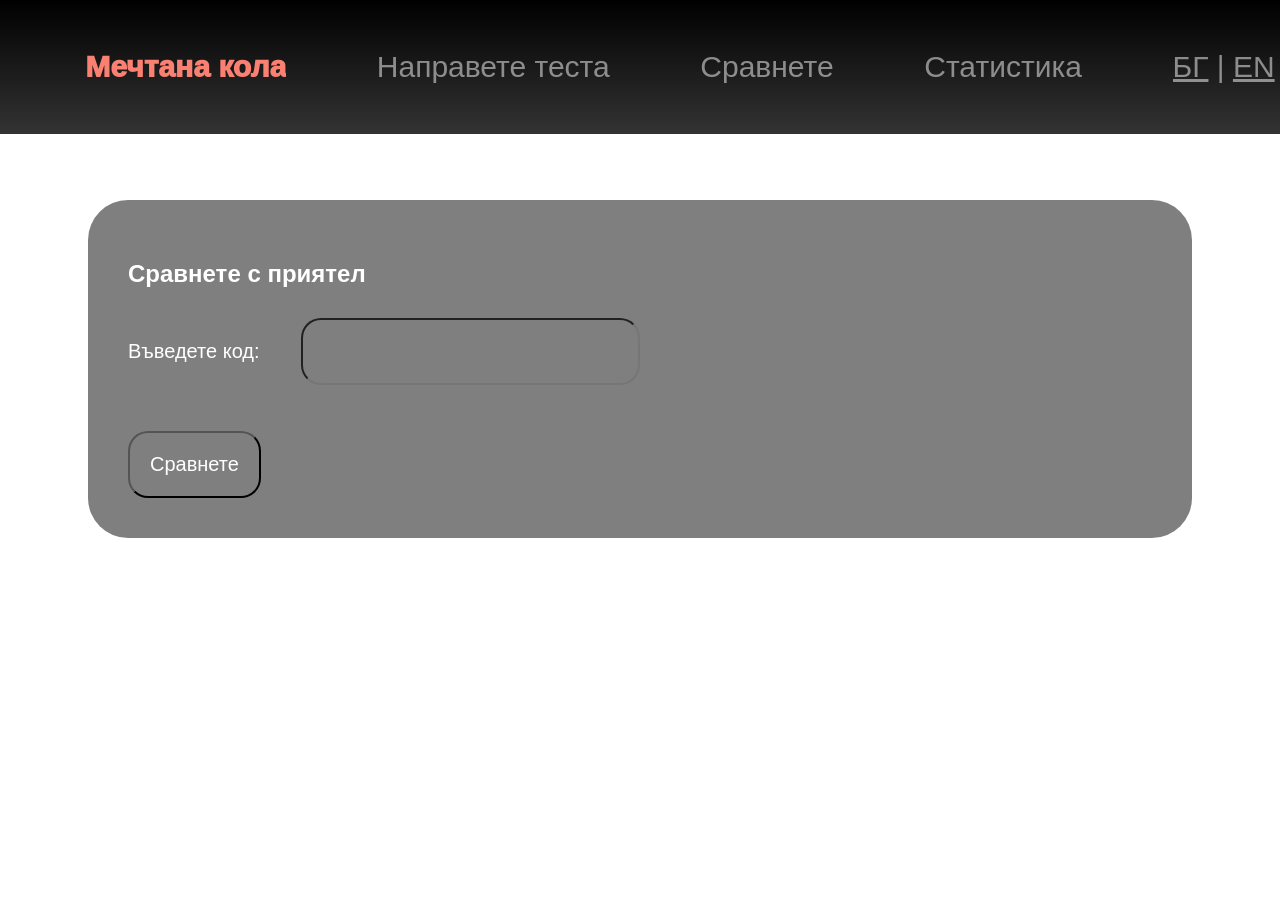
==== compare.html @ eef47a0e "Compare with a Friend Added" ====
<!doctype html>
<html lang="en">
	<head>
		<meta charset="UTF-8" />
		<meta name="viewport" content="width=device-width, initial-scale=1.0" />
		<title>Dream Car Search Engine</title>
		<link rel="stylesheet" href="./style.css" />
	</head>
	<body>
		<img
			class="bg-image"
			src="https://external-content.duckduckgo.com/iu/?u=https://images.wallpapersden.com/image/download/4k-empty-road-new_bGdlaGiUmZqaraWkpJRobWllrWdma2U.jpg"
		/>
		<nav>
			<ul>
				<li class="title">
					<a href="./index.html" id="title">Your Dream Car</a>
				</li>
				<li>
					<a href="./index.html" id="take-the-test">Take the Test</a>
				</li>
				<li>
					<a href="./compare.html" id="compare"
						>Compare with Others</a
					>
				</li>
				<li id="global-stats">Global Stats</li>
				<li>
					<a id="bg-button">BG</a>
					|
					<a id="en-button">EN</a>
				</li>
			</ul>
		</nav>
		<main>
			<article id="extra" style="margin-top: 200px">
				<h1 id="compare-with-a-friend">Compare with a friend</h1>

				<div class="form">
					<label for="code" id="enter-code">Enter code:</label
					><input name="other-code" type="text" required />
				</div>

				<br /><br />
				<button id="compare-btn">Compare</button>
			</article>

			<article id="results">
				<h1 id="you-have-a">You have a similarity of</h1>
				<h1 id="similarity">30%</h1>
			</article>
		</main>

		<script src="./compare.js" type="module" defer></script>
		<script>
			let deviceMultiplier = this.visualViewport.width < 900 ? 2 : 1;

			if (deviceMultiplier == 2) {
				const nav = document.querySelector('nav');

				nav.style.overflow = 'hidden';
				nav.style.height = '50px';
				nav.style.zIndex = 100;

				let collapsed = true;

				document
					.querySelector('#title')
					.addEventListener('click', () => {
						collapsed = !collapsed;

						if (!collapsed) {
							nav.style.overflow = 'unset';
							nav.style.height = 'unset';
						} else {
							nav.style.overflow = 'hidden';
							nav.style.height = '50px';
						}
					});
			}

			document.addEventListener('scroll', () => {
				let max = this.visualViewport.width / 100;
				let t = Math.max(
					0,
					Math.min(1, (this.scrollY / 1000) * deviceMultiplier),
				);

				let currBlur = t * max * deviceMultiplier;
				document.querySelector('.bg-image').style.filter =
					`blur(${currBlur.toFixed(0)}px)`;
			});
		</script>
	</body>
</html>
---- style.css ----
:root {
	--bg: rgba(255, 255, 255, 0.5);
	--fg: black;
	--bg-black: rgba(0, 0, 0, 0.85);
}

* {
	font-family: Arial, Helvetica, sans-serif;
	overflow-x: hidden;
}

.title {
	color: salmon;
	font-weight: 1000;
}

.bg-image {
	position: fixed;
	width: 105vw;
	height: 105vh;
	top: 0;
	left: -2vw;

	z-index: -10;
}

body {
	padding: 0px;
	margin: unset;
	width: 100%;
	overflow-x: hidden;
}

nav {
	width: 100%;
	position: fixed;
	z-index: 100;
	margin: unset;

	color: var(--bg);
	padding-top: 20px;
	padding-bottom: 20px;

	font-size: 30px;

	background: linear-gradient(black 0%, rgba(0, 0, 0, 0.8));
}

.slogan {
	font-size: 80px;
	margin-top: 20%;
	margin-bottom: 15%;
	color: white;

	text-shadow: rgba(0, 0, 0, 0.5) 0px 0px 10px;
}

#desc {
	font-size: 40px;
	color: white;

	margin-bottom: 10%;

	background-color: rgba(0, 0, 0, 0.5);
	width: 80%;
	max-width: 1400px;
	padding: 40px;
	border-radius: 40px;
}

ul {
	display: flex;
	width: 100%;
	justify-content: space-around;
}

nav ul li {
	list-style: none;
	cursor: pointer;
}

nav ul li:hover {
	color: orange;
	text-decoration: underline;
	transition: all 0.2s;
}

main {
	color: var(--fg);

	display: flex;
	flex-direction: column;
	align-items: center;
	justify-content: center;

	padding-bottom: 40px;
}

article {
	color: white;
	background-color: rgba(0, 0, 0, 0.5);

	width: 80%;
	max-width: 1400px;

	padding: 40px;
	border-radius: 40px;

	margin-bottom: 5%;
}

.dimmed {
	display: flex;
	justify-content: center;
	align-items: center;
	font-size: 20px;
	width: 15%;
	aspect-ratio: 1;
	background-color: transparent;
	border-radius: 50%;
	filter: saturate(70%) brightness(70%);
	/* opacity: 50%; */

	transition: all 0.2s;
}

.circle {
	display: flex;
	justify-content: center;
	align-items: center;
	font-size: 20px;
	text-shadow: black 0px 0px 10px;
	width: 15%;
	aspect-ratio: 1;
	background-color: transparent;
	border: 5px solid rgba(255, 255, 255, 0.5);
	/* border: 5px solid transparent; */
	border-radius: 50%;
	transition: all 0.2s;
}

.pressed {
	/* border: 2px solid white; */
	filter: saturate(100%) brightness(130%);
	border: 5px double white;
	opacity: 100%;
	transform: scale(1) !important;
	/* box-shadow: inset black 0px 0px 50px 0px; */
}

.circle:hover {
	filter: saturate(80%) brightness(80%);
	transition: all 0.2s;
}

.options {
	display: flex;
	justify-content: space-around;

	margin-top: 2%;
	margin-bottom: 2%;

	width: 30%;
}

.darkgreen {
	background-color: rgb(0, 160, 0);
}

.green {
	background-color: rgb(75, 158, 75);
	transform: scale(0.75);
}

.red {
	background-color: rgb(174, 81, 81);
	transform: scale(0.75);
}

.darkred {
	background-color: rgb(161, 0, 0);
}

.gray {
	background-color: rgb(185, 185, 185);
	transform: scale(0.6);
}

.form {
	width: 50%;
	display: grid;
	grid-template-columns: auto auto;

	font-size: 20px;
}

input,
select {
	font-size: 20px;

	padding: 20px;
	border-radius: 20px;
	margin-top: 10px;
	margin-bottom: 10px;

	background-color: var(--bg-dark);
	color: white;
}

label {
	display: flex;
	align-items: center;
}

/* .questions {
	columns: 2;
} */

#priorities {
	margin-top: 60%;
}

button {
	padding: 20px;
	background-color: var(--bg-dark);
	color: white;
	font-size: 20px;
	border-radius: 20px;
}

#bg-button {
	text-decoration: underline;
	cursor: pointer;
}

#en-button {
	text-decoration: underline;
	cursor: pointer;
}

.salmon {
	color: salmon;
}

#code {
	font-size: 80px;
}

#similarity {
	font-size: 80px;
}

a {
	color: unset;
	text-decoration: none;
}

@media screen and (max-width: 800px) {
	nav {
		flex-direction: column;
		background-color: black;
		position: relative;
	}

	.bg-image {
		object-fit: cover;
		height: 110vh;
	}

	.form {
		grid-template-columns: auto;
		width: 100%;
	}

	#desc div {
		width: 100%;
		align-items: center;
	}

	#desc div .circle {
		/* width: 30%; */
		width: unset;
		height: 50%;
		aspect-ratio: 1;
		padding: 20px;
		margin: unset;
		font-size: 15px;
	}

	.options {
		width: 100%;
	}

	ul {
		flex-direction: column;
	}

	.slogan {
		font-size: 30px;
		padding: 40px;
	}

	#desc-text {
		font-size: 16px;
	}

	#code {
		font-size: 40px;
	}

	#similarity {
		font-size: 40px;
	}
}
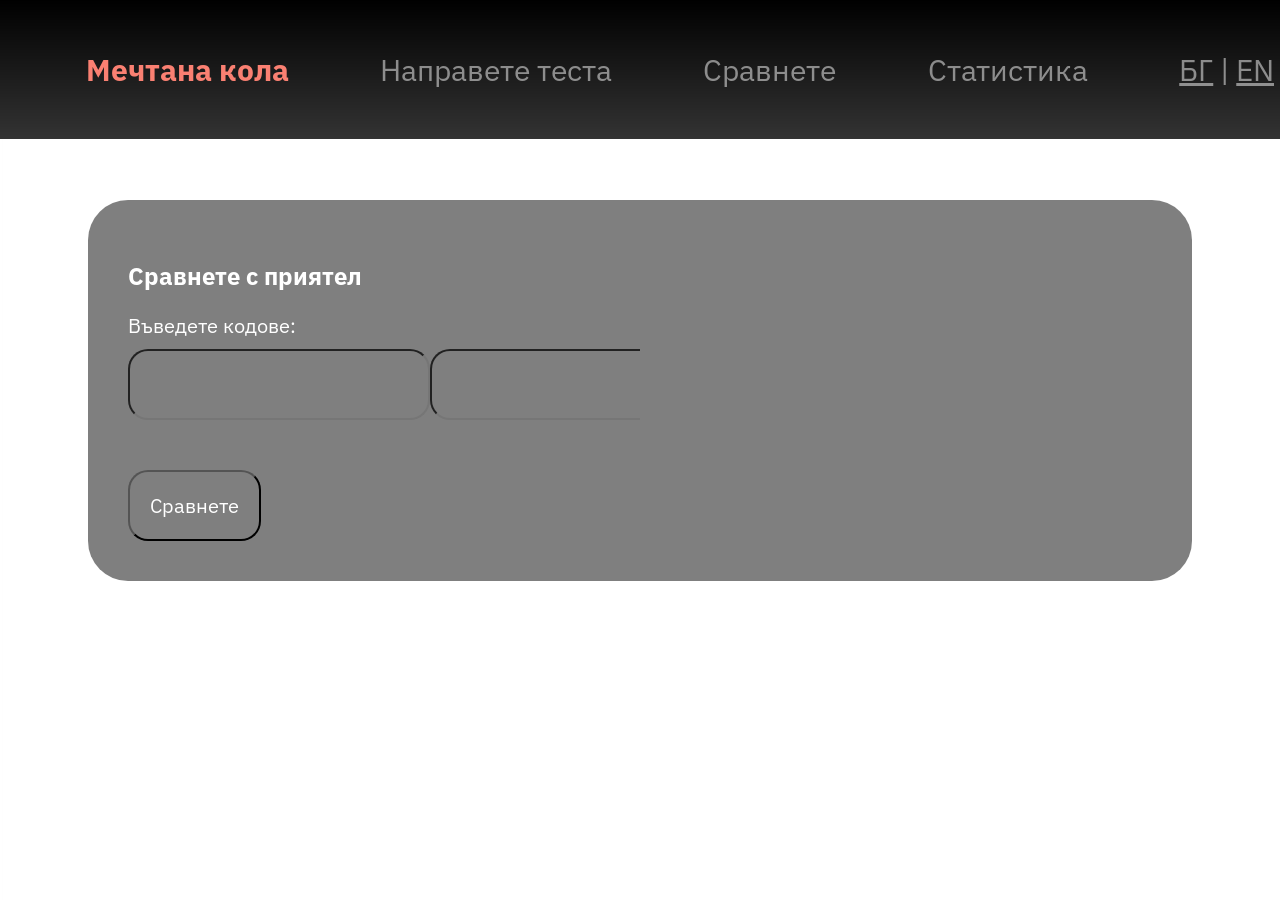
==== commit 6cb9bb8d: "QOL Changes and UX Improvements" ====
--- a/compare.html
+++ b/compare.html
@@ -17,7 +17,7 @@
 					<a href="./index.html" id="title">Your Dream Car</a>
 				</li>
 				<li>
-					<a href="./index.html" id="take-the-test">Take the Test</a>
+					<a href="./test.html" id="take-the-test">Take the Test</a>
 				</li>
 				<li>
 					<a href="./compare.html" id="compare"
@@ -37,8 +37,9 @@
 				<h1 id="compare-with-a-friend">Compare with a friend</h1>
 
 				<div class="form">
-					<label for="code" id="enter-code">Enter code:</label
-					><input name="other-code" type="text" required />
+					<label for="code" id="enter-code">Enter codes:</label><br />
+					<input name="code-a" type="text" required />
+					<input name="code-b" type="text" required />
 				</div>
 
 				<br /><br />
@@ -54,6 +55,16 @@
 		<script src="./compare.js" type="module" defer></script>
 		<script>
 			let deviceMultiplier = this.visualViewport.width < 900 ? 2 : 1;
+
+			if (localStorage.getItem('code'))
+				document.querySelector('input[name="code-a"]').value =
+					localStorage.getItem('code');
+
+			document.querySelector('#results').style.display = 'none';
+
+			let max = (this.visualViewport.width / 100) * deviceMultiplier;
+			document.querySelector('.bg-image').style.filter =
+				`blur(${max.toFixed(0)}px)`;
 
 			if (deviceMultiplier == 2) {
 				const nav = document.querySelector('nav');
@@ -78,18 +89,6 @@
 						}
 					});
 			}
-
-			document.addEventListener('scroll', () => {
-				let max = this.visualViewport.width / 100;
-				let t = Math.max(
-					0,
-					Math.min(1, (this.scrollY / 1000) * deviceMultiplier),
-				);
-
-				let currBlur = t * max * deviceMultiplier;
-				document.querySelector('.bg-image').style.filter =
-					`blur(${currBlur.toFixed(0)}px)`;
-			});
 		</script>
 	</body>
 </html>
--- a/style.css
+++ b/style.css
@@ -1,3 +1,5 @@
+@import url('https://fonts.googleapis.com/css2?family=IBM+Plex+Sans:ital,wght@0,100..700;1,100..700&display=swap');
+
 :root {
 	--bg: rgba(255, 255, 255, 0.5);
 	--fg: black;
@@ -5,7 +7,8 @@
 }
 
 * {
-	font-family: Arial, Helvetica, sans-serif;
+	font-family: 'IBM Plex Sans', sans-serif;
+	/* font-family: Arial, Helvetica, sans-serif; */
 	overflow-x: hidden;
 }
 
@@ -22,6 +25,10 @@
 	left: -2vw;
 
 	z-index: -10;
+}
+
+h2 {
+	font-size: 35px;
 }
 
 body {
@@ -160,7 +167,7 @@
 	margin-top: 2%;
 	margin-bottom: 2%;
 
-	width: 30%;
+	width: 70%;
 }
 
 .darkgreen {
@@ -253,6 +260,34 @@
 a {
 	color: unset;
 	text-decoration: none;
+}
+
+.car-preview {
+	display: flex;
+	justify-content: space-between;
+
+	padding: unset;
+}
+
+.car-preview div img {
+	width: 100%;
+	height: 100%;
+	object-fit: cover;
+	border-radius: 20px;
+}
+
+.car-desc {
+	padding: 40px;
+	padding-left: 80px;
+}
+
+.car-desc h2 {
+	font-weight: 100;
+}
+
+.car-desc h1 {
+	font-size: 40px;
+	font-weight: 900;
 }
 
 @media screen and (max-width: 800px) {
